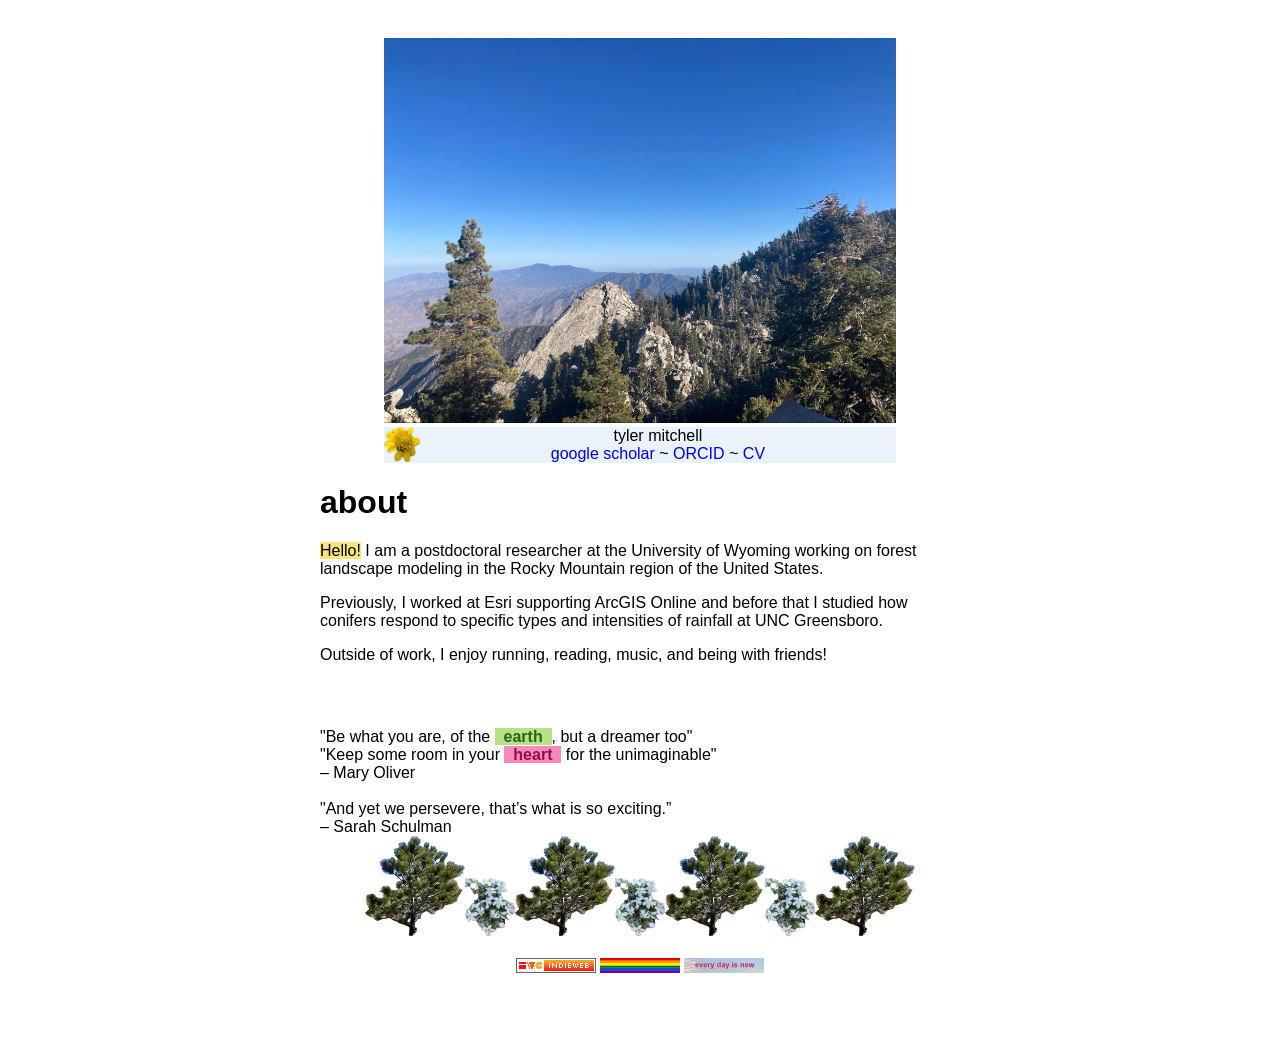
==== index.html @ 458d3a20 "Add files via upload" ====
<!DOCTYPE html>
<html lang="en">
<head>
<meta name="viewport" content="width=device-width, initial-scale=1">
<style>
body {
  font-family: helvetica;
  background:#ffffff;
    margin:3% auto;
		max-width:640px
}

h2  {
    margin:3% auto;
		max-width:640px;
}

h3  {
   
}

::selection {
  background: #FAE678;
}

a:link {
  text-decoration: none;
  color: #0000EE
}

a:visited {
  color: #0000EE;
}

a:hover {
    background-color: #FAE678;
    text-decoration: none;
    font-style:italic
}

mark {
    background: #FAE678
}

footer  {
    margin:10% auto;
		max-width:640px
}

</style>
</head>

<link rel="icon" href="data:image/svg+xml,<svg xmlns=%22http://www.w3.org/2000/svg%22 viewBox=%220 0 100 100%22><text y=%22.9em%22 font-size=%2290%22>🌿</text></svg>">
<title>tyler mitchell</title>
<body>
<center>
<img width = 80% alt = "somewhere in the San Jacinto Mountains, 2021" title = "somewhere in the San Jacinto Mountains, 2021" src="images/image1.jpg">
<div style="background-color:#eaf2fb; width:80%"><img src="images/Borrichia_frutescens.png" align = "left" width = 7%">tyler mitchell<br>
<a href="https://scholar.google.com/citations?user=fVIX3dYAAAAJ">google scholar</a> ~ <a href="https://orcid.org/0000-0002-4665-1760">ORCID</a> ~ <a href="cv.pdf">CV</a></div>
</center>
<h1>about</h1>
<p><mark>Hello!</mark>  I am a postdoctoral researcher at the University of Wyoming working on forest landscape modeling in the Rocky Mountain region of the United States.</p>  <p>Previously, I worked at Esri supporting ArcGIS Online and before that I studied how conifers respond to specific types and intensities of rainfall at UNC Greensboro.</p>
<p>Outside of work, I enjoy running, reading, music, and being with friends!

</p>
</body>

<footer>
"Be what you are, of the <mark style="background: #b8e186; color: #276419; font-weight: bold!important">    earth    </mark>, but a dreamer too"<br>
"Keep some room in your <mark style="background: #f68abc; color: #980d3f; font-weight: bold!important">    heart    </mark> for the unimaginable"<br>
– Mary Oliver<br><br>
"And yet we persevere, that’s what is so exciting.” <br>
– Sarah Schulman
<center><img src="images/pine.png" width = 100px title = "pine"><img src="images/phlox.png" width = 50px title = "Phlox"><img src="images/pine.png" width = 100px title = "pine"><img src="images/phlox.png" width = 50px title = "Phlox"><img src="images/pine.png" width = 100px title = "pine"><img src="images/phlox.png" width = 50px title = "Phlox"><img src="images/pine.png" width = 100px title = "pine"><br><br>
<a href="https://indieweb.org/"><img src="images/indiewebcamp-button.svg" alt = "IndieWeb"> </a><img src="images/pride.png"> <img src="images/sky.png"></center>
</footer>
</html>
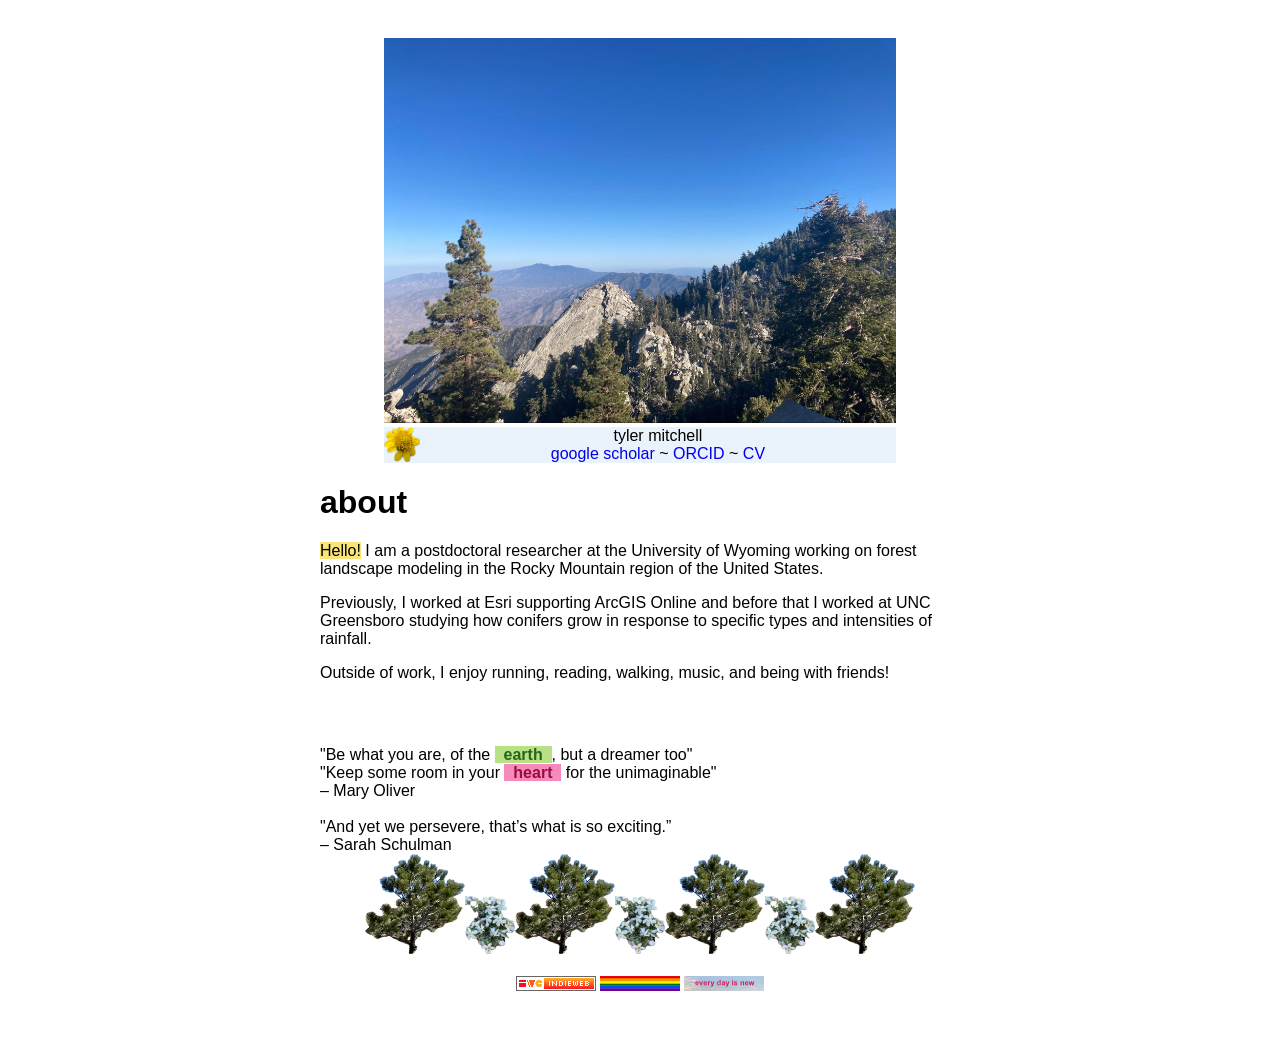
==== commit c5bce09f: "add more info" ====
--- a/index.html
+++ b/index.html
@@ -59,8 +59,8 @@
 <a href="https://scholar.google.com/citations?user=fVIX3dYAAAAJ">google scholar</a> ~ <a href="https://orcid.org/0000-0002-4665-1760">ORCID</a> ~ <a href="cv.pdf">CV</a></div>
 </center>
 <h1>about</h1>
-<p><mark>Hello!</mark>  I am a postdoctoral researcher at the University of Wyoming working on forest landscape modeling in the Rocky Mountain region of the United States.</p>  <p>Previously, I worked at Esri supporting ArcGIS Online and before that I studied how conifers respond to specific types and intensities of rainfall at UNC Greensboro.</p>
-<p>Outside of work, I enjoy running, reading, music, and being with friends!
+<p><mark>Hello!</mark>  I am a postdoctoral researcher at the University of Wyoming working on forest landscape modeling in the Rocky Mountain region of the United States.</p>  <p>Previously, I worked at Esri supporting ArcGIS Online and before that I worked at UNC Greensboro studying how conifers grow in response to specific types and intensities of rainfall.</p>
+<p>Outside of work, I enjoy running, reading, walking, music, and being with friends!
 
 </p>
 </body>
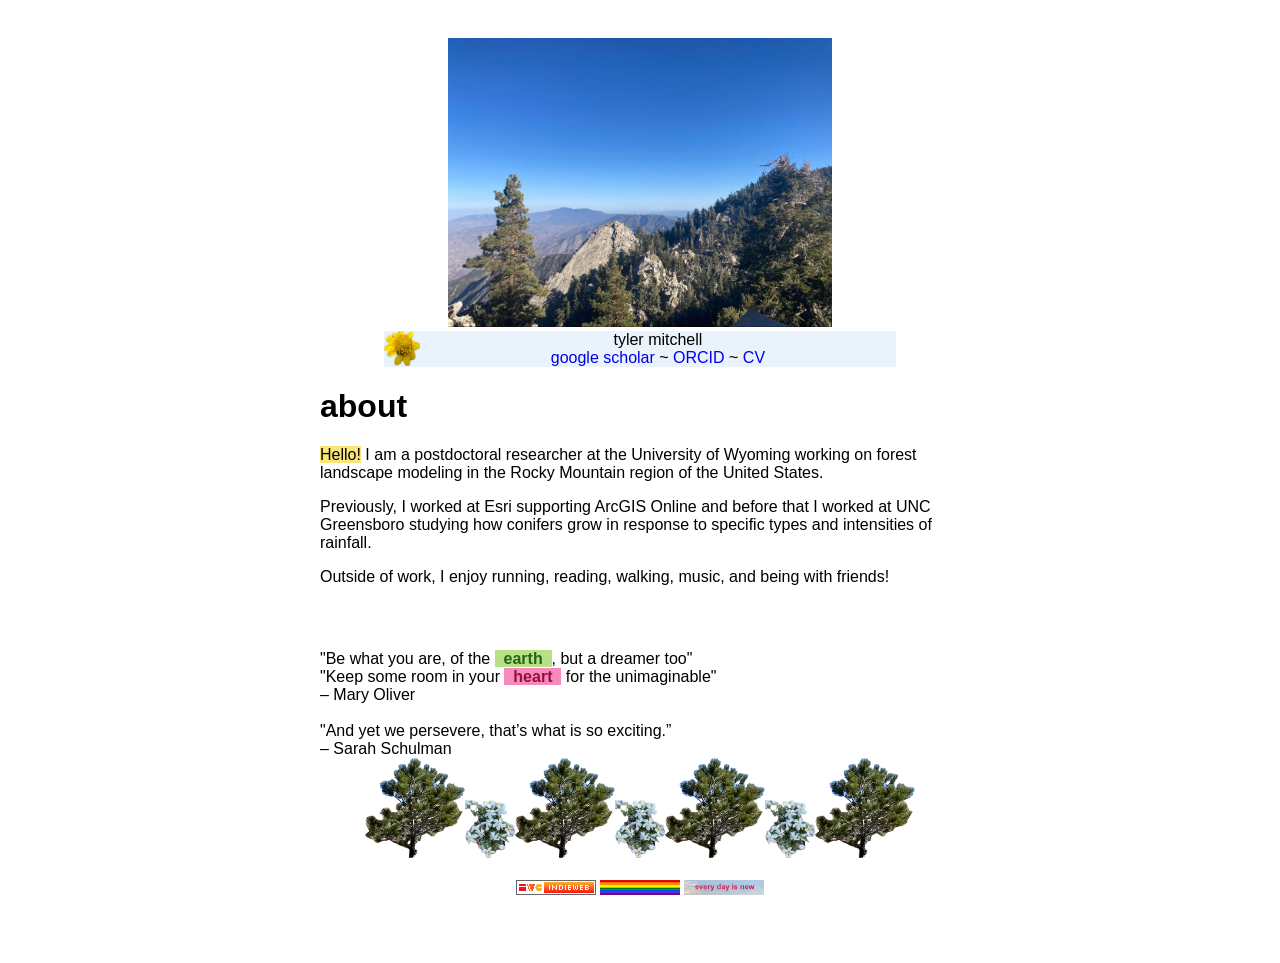
==== commit f556faa0: "update img alt and width %" ====
--- a/index.html
+++ b/index.html
@@ -54,7 +54,7 @@
 <title>tyler mitchell</title>
 <body>
 <center>
-<img width = 80% alt = "somewhere in the San Jacinto Mountains, 2021" title = "somewhere in the San Jacinto Mountains, 2021" src="images/image1.jpg">
+<img width = 60% alt = "somewhere in the Uwharrie Mountains, 2021" title = "somewhere in the Uwharrie Mountains, 2021" src="images/image1.jpg">
 <div style="background-color:#eaf2fb; width:80%"><img src="images/Borrichia_frutescens.png" align = "left" width = 7%">tyler mitchell<br>
 <a href="https://scholar.google.com/citations?user=fVIX3dYAAAAJ">google scholar</a> ~ <a href="https://orcid.org/0000-0002-4665-1760">ORCID</a> ~ <a href="cv.pdf">CV</a></div>
 </center>
@@ -74,4 +74,4 @@
 <center><img src="images/pine.png" width = 100px title = "pine"><img src="images/phlox.png" width = 50px title = "Phlox"><img src="images/pine.png" width = 100px title = "pine"><img src="images/phlox.png" width = 50px title = "Phlox"><img src="images/pine.png" width = 100px title = "pine"><img src="images/phlox.png" width = 50px title = "Phlox"><img src="images/pine.png" width = 100px title = "pine"><br><br>
 <a href="https://indieweb.org/"><img src="images/indiewebcamp-button.svg" alt = "IndieWeb"> </a><img src="images/pride.png"> <img src="images/sky.png"></center>
 </footer>
-</html>+</html>
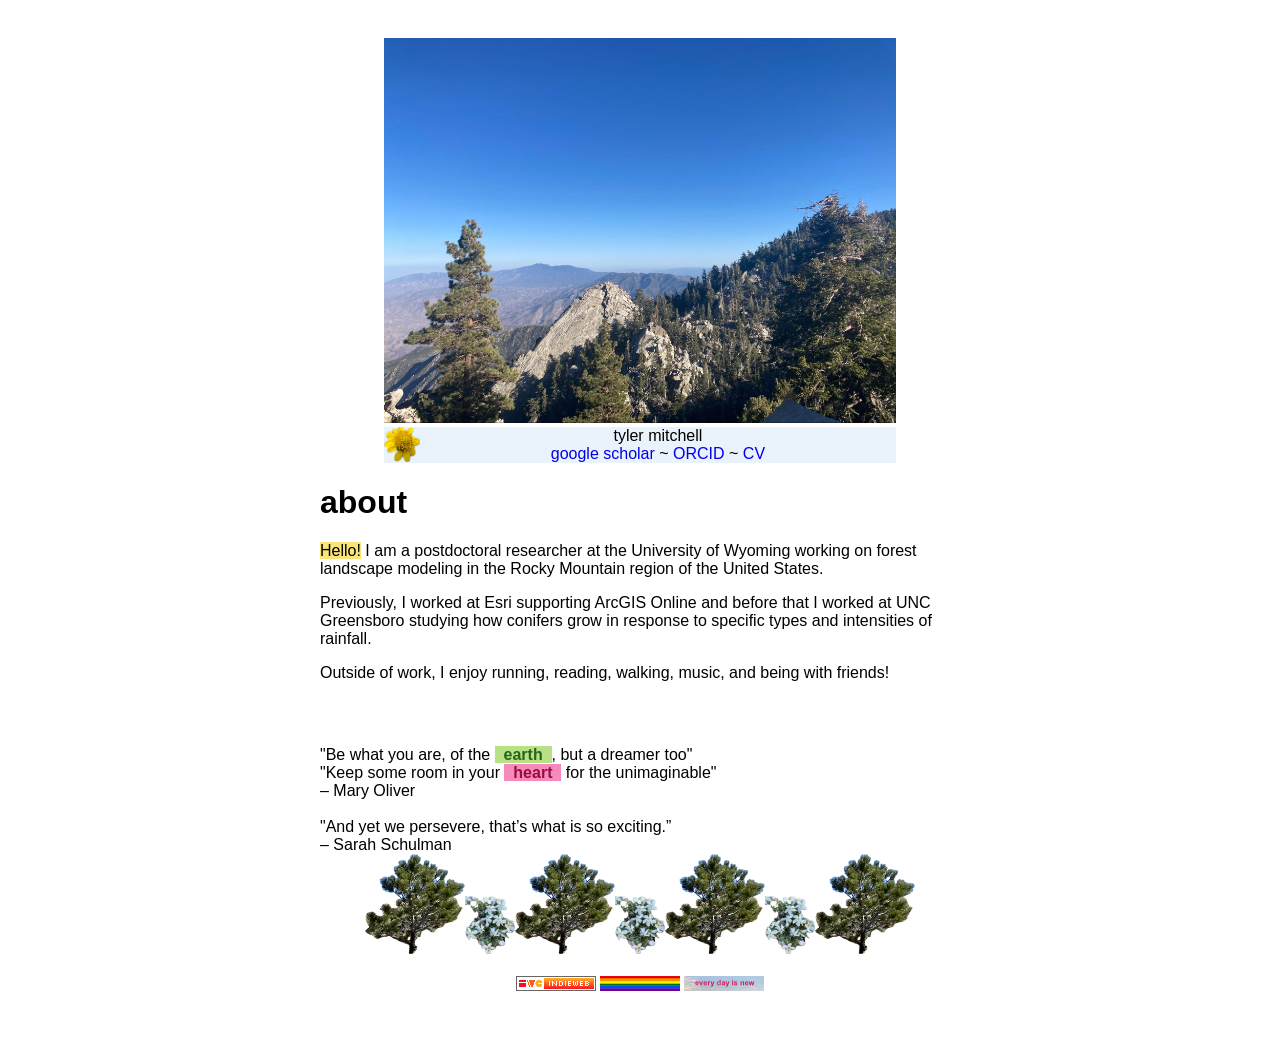
==== commit 97c46a56: "Update index.html" ====
--- a/index.html
+++ b/index.html
@@ -54,7 +54,7 @@
 <title>tyler mitchell</title>
 <body>
 <center>
-<img width = 60% alt = "somewhere in the Uwharrie Mountains, 2021" title = "somewhere in the Uwharrie Mountains, 2021" src="images/image1.jpg">
+<img width = 80% alt = "somewhere in the Uwharrie Mountains, 2021" title = "somewhere in the Uwharrie Mountains, 2021" src="images/image1.jpg">
 <div style="background-color:#eaf2fb; width:80%"><img src="images/Borrichia_frutescens.png" align = "left" width = 7%">tyler mitchell<br>
 <a href="https://scholar.google.com/citations?user=fVIX3dYAAAAJ">google scholar</a> ~ <a href="https://orcid.org/0000-0002-4665-1760">ORCID</a> ~ <a href="cv.pdf">CV</a></div>
 </center>
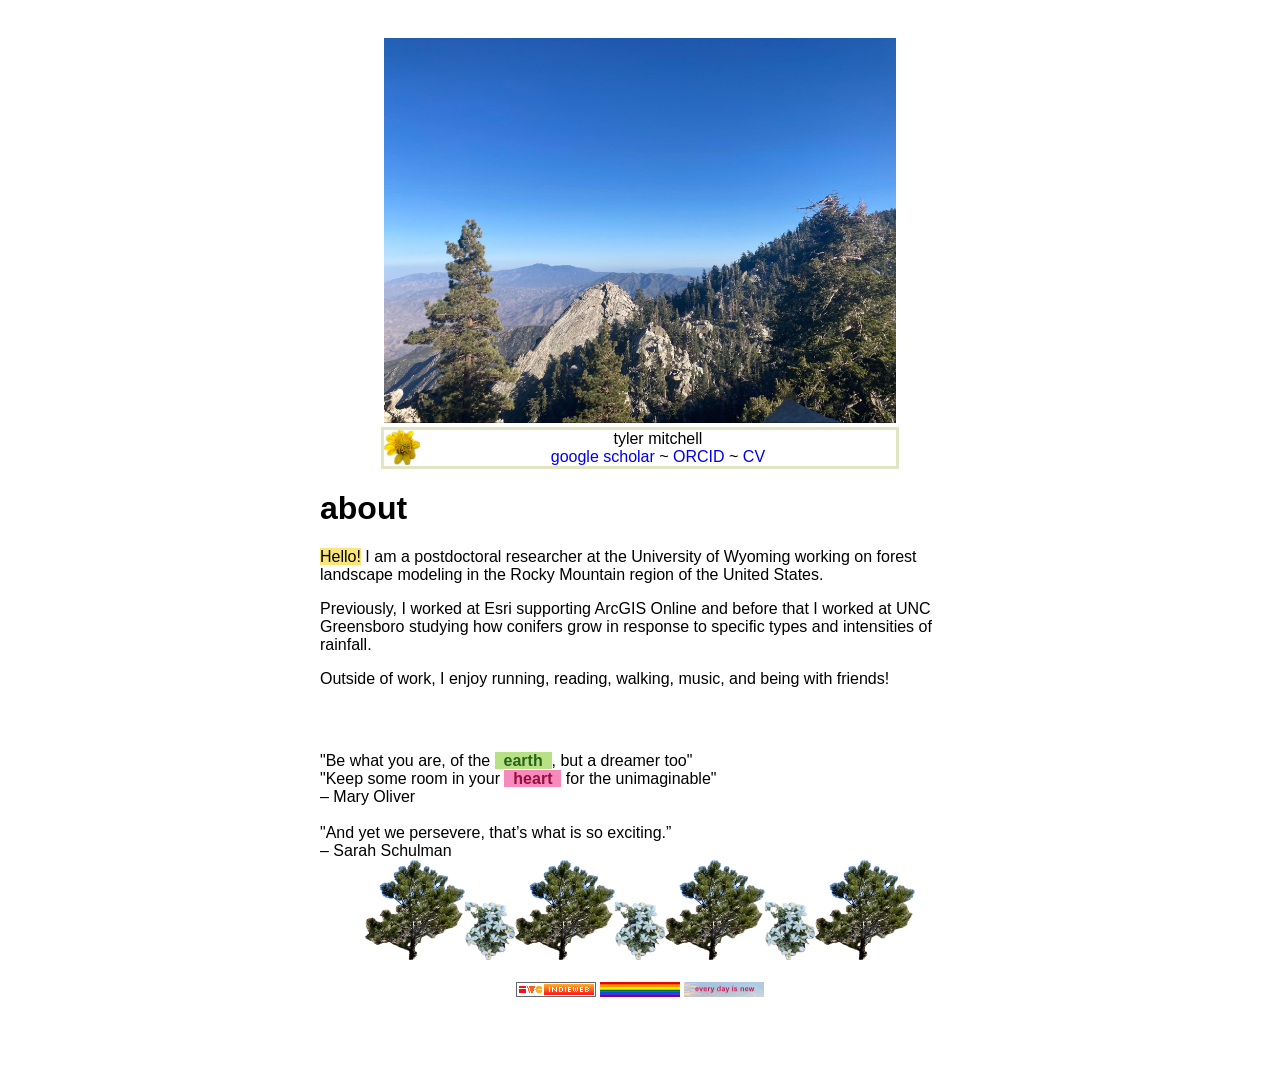
==== commit 161e85ef: "Update index.html" ====
--- a/index.html
+++ b/index.html
@@ -55,7 +55,7 @@
 <body>
 <center>
 <img width = 80% alt = "somewhere in the Uwharrie Mountains, 2021" title = "somewhere in the Uwharrie Mountains, 2021" src="images/image1.jpg">
-<div style="background-color:#eaf2fb; width:80%"><img src="images/Borrichia_frutescens.png" align = "left" width = 7%">tyler mitchell<br>
+<div style="border: solid #E2E5C3; width:80%"><img src="images/Borrichia_frutescens.png" align = "left" width = 7%">tyler mitchell<br>
 <a href="https://scholar.google.com/citations?user=fVIX3dYAAAAJ">google scholar</a> ~ <a href="https://orcid.org/0000-0002-4665-1760">ORCID</a> ~ <a href="cv.pdf">CV</a></div>
 </center>
 <h1>about</h1>
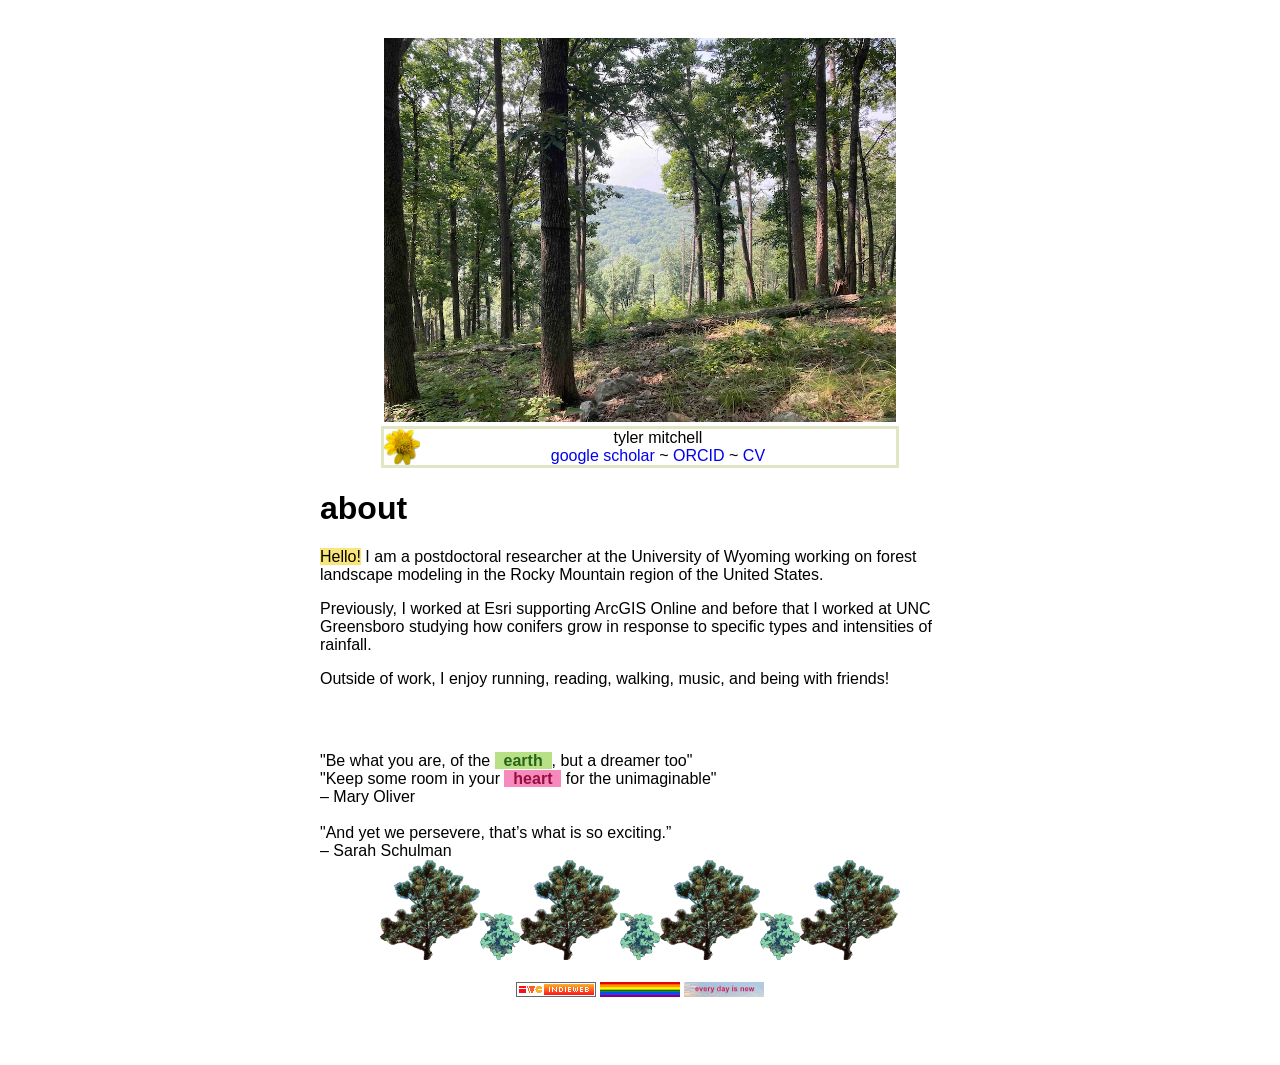
==== commit 25902737: "Update index.html" ====
--- a/index.html
+++ b/index.html
@@ -71,7 +71,7 @@
 – Mary Oliver<br><br>
 "And yet we persevere, that’s what is so exciting.” <br>
 – Sarah Schulman
-<center><img src="images/pine.png" width = 100px title = "pine"><img src="images/phlox.png" width = 50px title = "Phlox"><img src="images/pine.png" width = 100px title = "pine"><img src="images/phlox.png" width = 50px title = "Phlox"><img src="images/pine.png" width = 100px title = "pine"><img src="images/phlox.png" width = 50px title = "Phlox"><img src="images/pine.png" width = 100px title = "pine"><br><br>
+<center><img src="images/pine.png" width = 100px title = "pine"><img src="images/phlox.png" width = 40px title = "Phlox"><img src="images/pine.png" width = 100px title = "pine"><img src="images/phlox.png" width = 40px title = "Phlox"><img src="images/pine.png" width = 100px title = "pine"><img src="images/phlox.png" width = 40px title = "Phlox"><img src="images/pine.png" width = 100px title = "pine"><br><br>
 <a href="https://indieweb.org/"><img src="images/indiewebcamp-button.svg" alt = "IndieWeb"> </a><img src="images/pride.png"> <img src="images/sky.png"></center>
 </footer>
 </html>
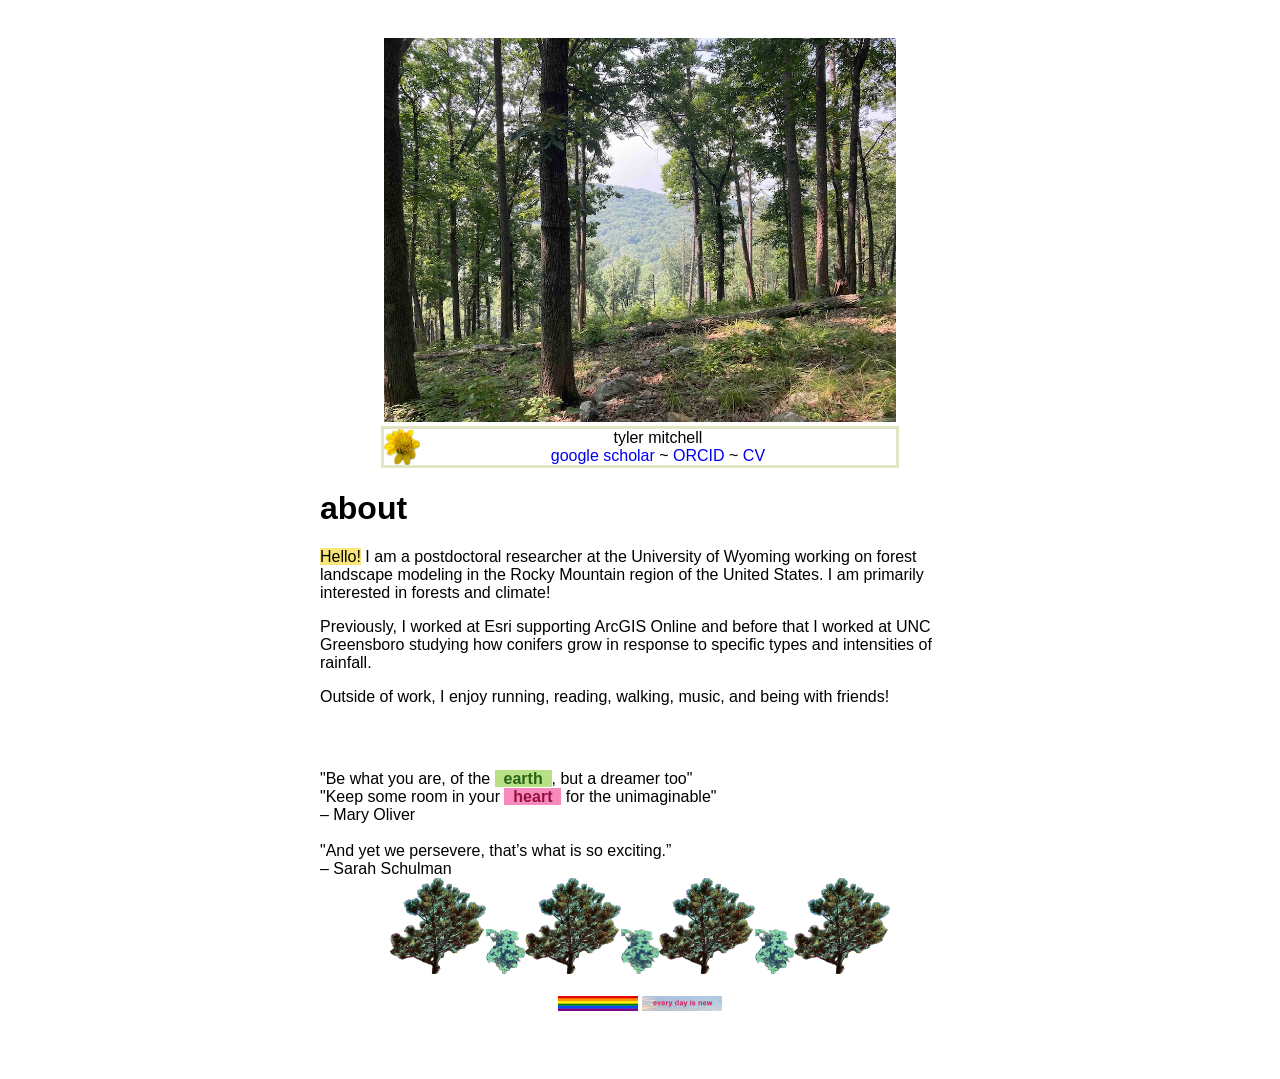
==== commit d9b58946: "Update index.html" ====
--- a/index.html
+++ b/index.html
@@ -59,7 +59,7 @@
 <a href="https://scholar.google.com/citations?user=fVIX3dYAAAAJ">google scholar</a> ~ <a href="https://orcid.org/0000-0002-4665-1760">ORCID</a> ~ <a href="cv.pdf">CV</a></div>
 </center>
 <h1>about</h1>
-<p><mark>Hello!</mark>  I am a postdoctoral researcher at the University of Wyoming working on forest landscape modeling in the Rocky Mountain region of the United States.</p>  <p>Previously, I worked at Esri supporting ArcGIS Online and before that I worked at UNC Greensboro studying how conifers grow in response to specific types and intensities of rainfall.</p>
+<p><mark>Hello!</mark>  I am a postdoctoral researcher at the University of Wyoming working on forest landscape modeling in the Rocky Mountain region of the United States.  I am primarily interested in forests and climate!</p>  <p>Previously, I worked at Esri supporting ArcGIS Online and before that I worked at UNC Greensboro studying how conifers grow in response to specific types and intensities of rainfall.</p>
 <p>Outside of work, I enjoy running, reading, walking, music, and being with friends!
 
 </p>
@@ -71,7 +71,7 @@
 – Mary Oliver<br><br>
 "And yet we persevere, that’s what is so exciting.” <br>
 – Sarah Schulman
-<center><img src="images/pine.png" width = 100px title = "pine"><img src="images/phlox.png" width = 40px title = "Phlox"><img src="images/pine.png" width = 100px title = "pine"><img src="images/phlox.png" width = 40px title = "Phlox"><img src="images/pine.png" width = 100px title = "pine"><img src="images/phlox.png" width = 40px title = "Phlox"><img src="images/pine.png" width = 100px title = "pine"><br><br>
-<a href="https://indieweb.org/"><img src="images/indiewebcamp-button.svg" alt = "IndieWeb"> </a><img src="images/pride.png"> <img src="images/sky.png"></center>
+<center><img src="images/pine.png" width = 15% title = "pine"><img src="images/phlox.png" width = 6% title = "Phlox"><img src="images/pine.png" width = 15% title = "pine"><img src="images/phlox.png" width = 6% title = "Phlox"><img src="images/pine.png" width = 15% title = "pine"><img src="images/phlox.png" width = 6% title = "Phlox"><img src="images/pine.png" width = 15% title = "pine"><br><br>
+<img src="images/pride.png"> <img src="images/sky.png"></center>
 </footer>
 </html>
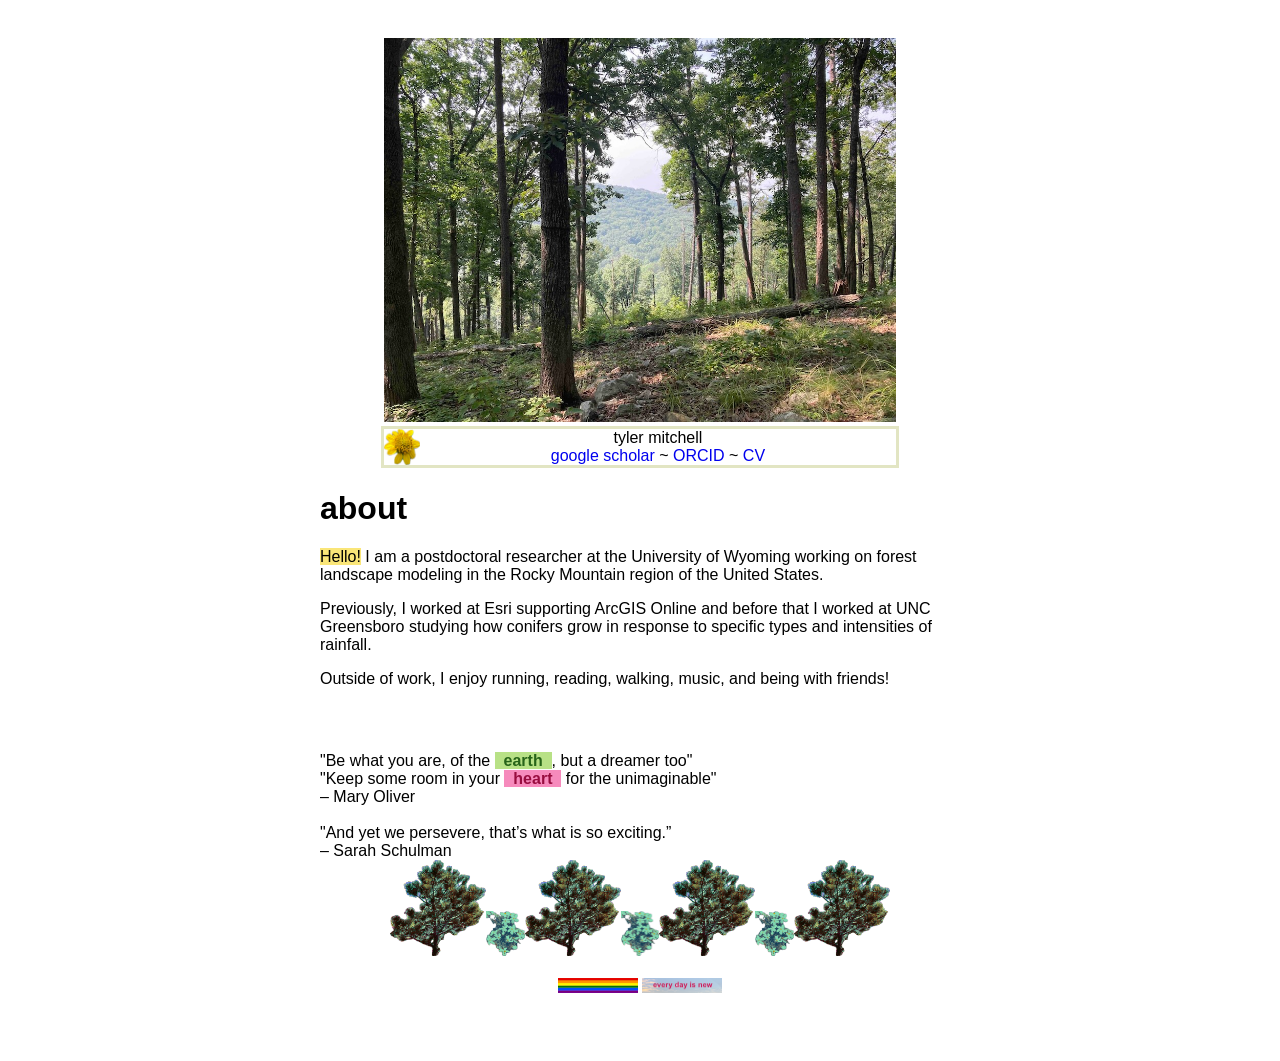
==== commit fea94c72: "Update index.html" ====
--- a/index.html
+++ b/index.html
@@ -59,7 +59,7 @@
 <a href="https://scholar.google.com/citations?user=fVIX3dYAAAAJ">google scholar</a> ~ <a href="https://orcid.org/0000-0002-4665-1760">ORCID</a> ~ <a href="cv.pdf">CV</a></div>
 </center>
 <h1>about</h1>
-<p><mark>Hello!</mark>  I am a postdoctoral researcher at the University of Wyoming working on forest landscape modeling in the Rocky Mountain region of the United States.  I am primarily interested in forests and climate!</p>  <p>Previously, I worked at Esri supporting ArcGIS Online and before that I worked at UNC Greensboro studying how conifers grow in response to specific types and intensities of rainfall.</p>
+<p><mark>Hello!</mark>  I am a postdoctoral researcher at the University of Wyoming working on forest landscape modeling in the Rocky Mountain region of the United States.</p>  <p>Previously, I worked at Esri supporting ArcGIS Online and before that I worked at UNC Greensboro studying how conifers grow in response to specific types and intensities of rainfall.</p>
 <p>Outside of work, I enjoy running, reading, walking, music, and being with friends!
 
 </p>
